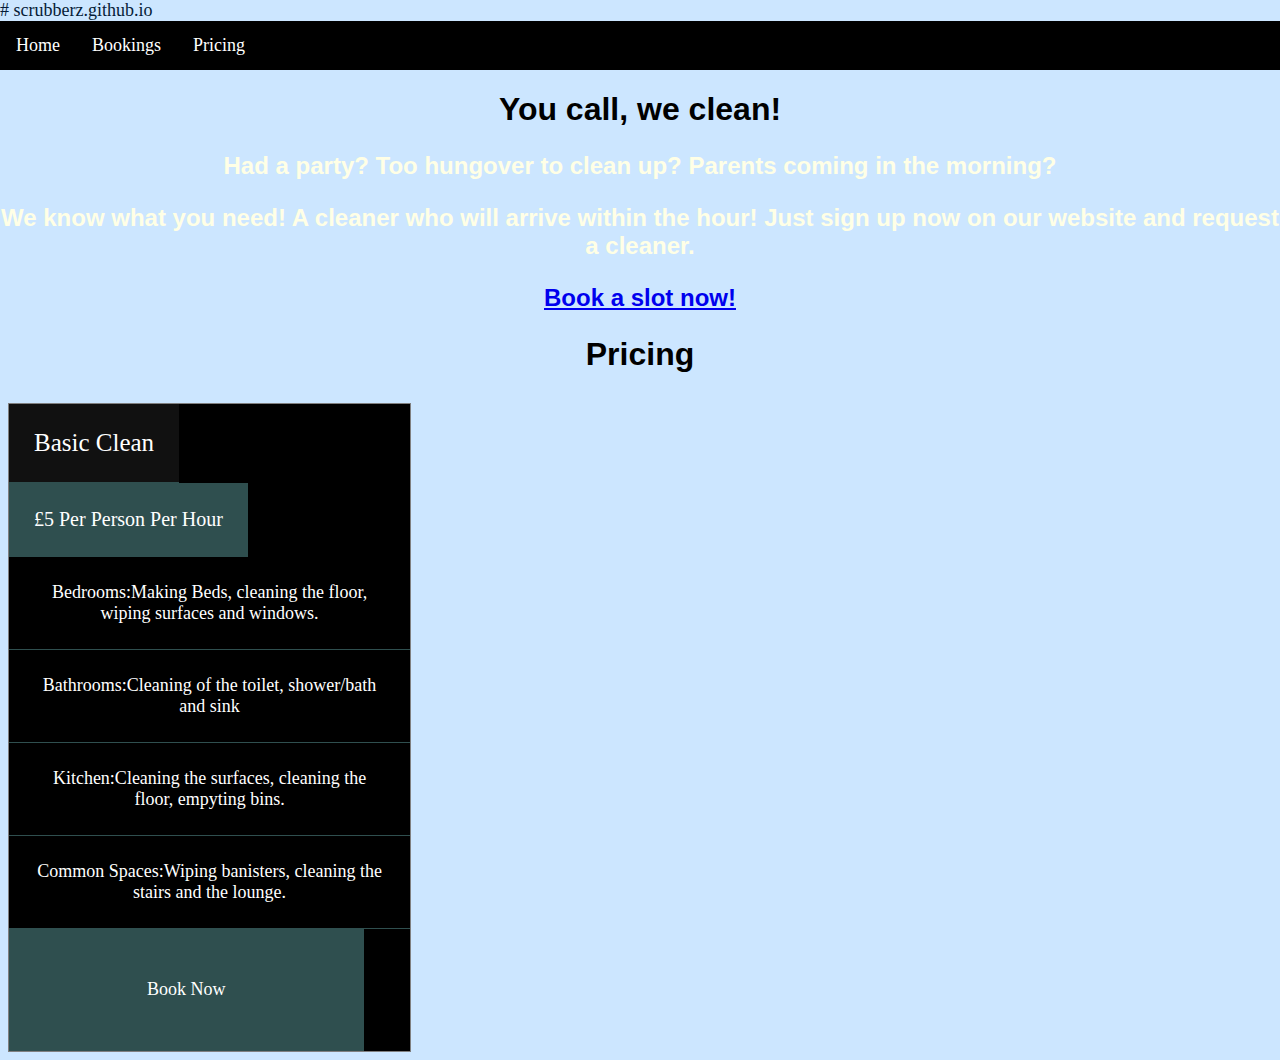
==== index.html @ b2bbb241 "Update index.html" ====
# scrubberz.github.io
<!DOCTYPE html>
<html>
  <head>
    <title>SCRUBBERZ</title>
    <link rel="stylesheet" href="scrubberz.css"/>


  <ul>
    <li><a href="index.html">Home</a></li>
    <li><a href="page1.html">Bookings</a></li>
    <li><a href="page2.html">Pricing</a></li>
  </ul>


<h1> You call, we clean! </h1>
<p> Had a party? Too hungover to clean up? Parents coming in the morning? </p>
<p> We know what you need! A cleaner who will arrive within the hour! Just sign up now on our website and request a cleaner. </p>
<p><a href="page1.html">Book a slot now!</a></p>

<h1> Pricing </h1>

<div class="columns">
  <ul class="price">
    <li class="header">Basic Clean</li>
    <li class="grey">£5 Per Person Per Hour</li>
    <li>Bedrooms:Making Beds, cleaning the floor, wiping surfaces and windows.</li>
    <li>Bathrooms:Cleaning of the toilet, shower/bath and sink</li>
    <li>Kitchen:Cleaning the surfaces, cleaning the floor, empyting bins.</li>
    <li>Common Spaces:Wiping banisters, cleaning the stairs and the lounge.</li>
    <li class="grey"><a href="page1.html" class="button">Book Now</a></li>
  </ul>
</div>

</body>
</html>
---- scrubberz.css ----
/*Home Page*/
body
{
	margin: 0;
	padding: 0;
	text-align: left;
	font: Arial, Helvetica, sans-serif;
	font-size: 18px;
	color: #061C37;
	background-color: #cce6ff;
}

ul {
  list-style-type: none;
  margin: 0;
  padding: 0;
  overflow: hidden;
  background-color: #000000
;
}

li {
  float: left;
}

li a {
  display: block;
  color: white;
  text-align: center;
  padding: 14px 16px;
  text-decoration: none;
}

/* Change the link color to #111 (black) on hover */
li a:hover {
  background-color: #111;
}

	}
{
  margin: 0 auto 0 auto;
 text-align:left;}

h1
{
  font-family: arial;
  font-size: 32px;
  color: #000000;
  text-align: center;
  font-weight: bold;
}

p
{
  font-size: 24px;
  font-family: arial;
  color: #ffffe6;
  text-align: center;
  font-weight: bold;
}


/*CSS for Responsive Pricing table*/


	{
  box-sizing: border-box;
}


/* Create three columns of equal width */
.columns {
  float: left;
  width: 31.5%;
  padding: 8px;
}

/* Style the list */
.price {
  list-style-type: none;
  border: 1px solid #808080;
  margin: 0;
  padding: 0;
  -webkit-transition: 0.3s;
  transition: 0.3s;
}

/* Add shadows on hover */
.price:hover {
  box-shadow: 0 8px 12px 0 rgba(0,0,0,0.2)
}

/* Pricing header */
.price .header {
  background-color: #111;
  color: white;
  font-size: 25px;
}

/* List items */
.price li {
  border-bottom: 1px solid #2F4F4F;
  padding: 25px;
  text-align: center;
	color:white
}

/* Grey list item */
.price .grey {
  background-color: #2F4F4F;
  font-size: 20px;
}

/* The "Book" button */
.button {
  background-color: #2F4F4F;
  border: none;
  color: white;
  padding: 25px 113px;
  text-align: center;
  font-size: 18px;
}

/* Change the width of the three columns to 100%
(to stack horizontally on small screens) */
@media only screen and (max-width: 600px) {
  .columns {
    width: 100%;
  }
}


/*BookingForm Page Margin*/
div {
  padding-top: 50px;
  padding-right: 80px;
  padding-bottom: 50px;
  padding-left: 80px;
}

/*BookingForm */

input {
  width: 100%;
  padding: 12px 20px;
  margin: 8px 0;
  box-sizing: border-box;
}

input[type=button], input[type=submit], input[type=reset] {
  background-color: #00000;
  border: none;
  color: white;
  padding: 16px 32px;
  text-decoration: none;
  margin: 4px 2px;
  cursor: pointer;
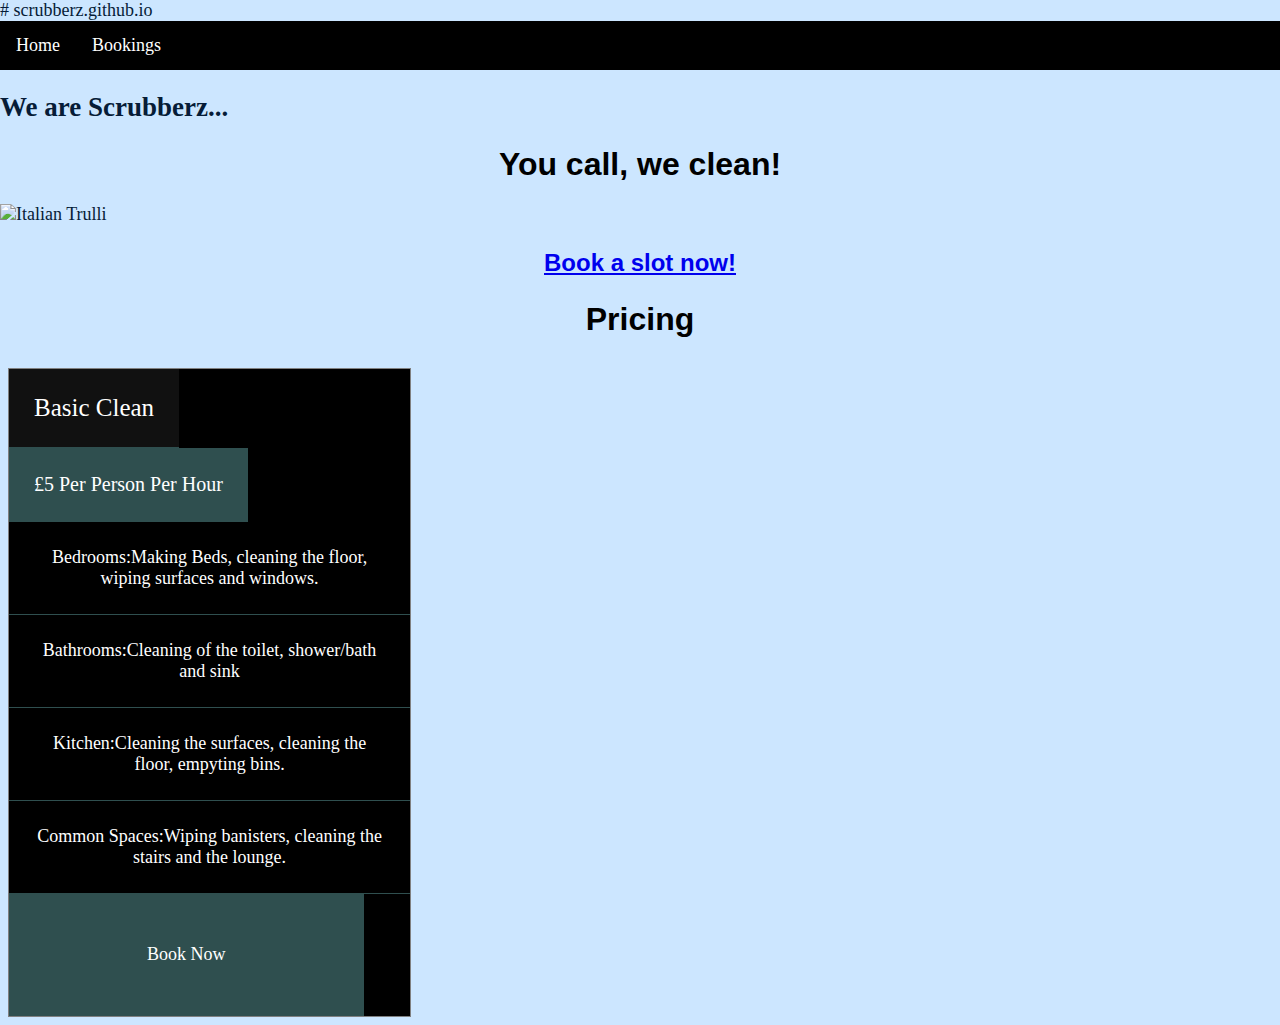
==== commit 6cee13b5: "Update index.html" ====
--- a/index.html
+++ b/index.html
@@ -6,16 +6,19 @@
     <link rel="stylesheet" href="scrubberz.css"/>
 
 
+
+
   <ul>
     <li><a href="index.html">Home</a></li>
     <li><a href="page1.html">Bookings</a></li>
-    <li><a href="page2.html">Pricing</a></li>
   </ul>
 
+<h2> We are Scrubberz...</h2>
+<h1> You call, we clean! </h1>
 
-<h1> You call, we clean! </h1>
-<p> Had a party? Too hungover to clean up? Parents coming in the morning? </p>
-<p> We know what you need! A cleaner who will arrive within the hour! Just sign up now on our website and request a cleaner. </p>
+<img src="C:\Users\nivas\OneDrive\Pictures/cleaning[5572].jpg" alt="Italian Trulli">
+
+
 <p><a href="page1.html">Book a slot now!</a></p>
 
 <h1> Pricing </h1>
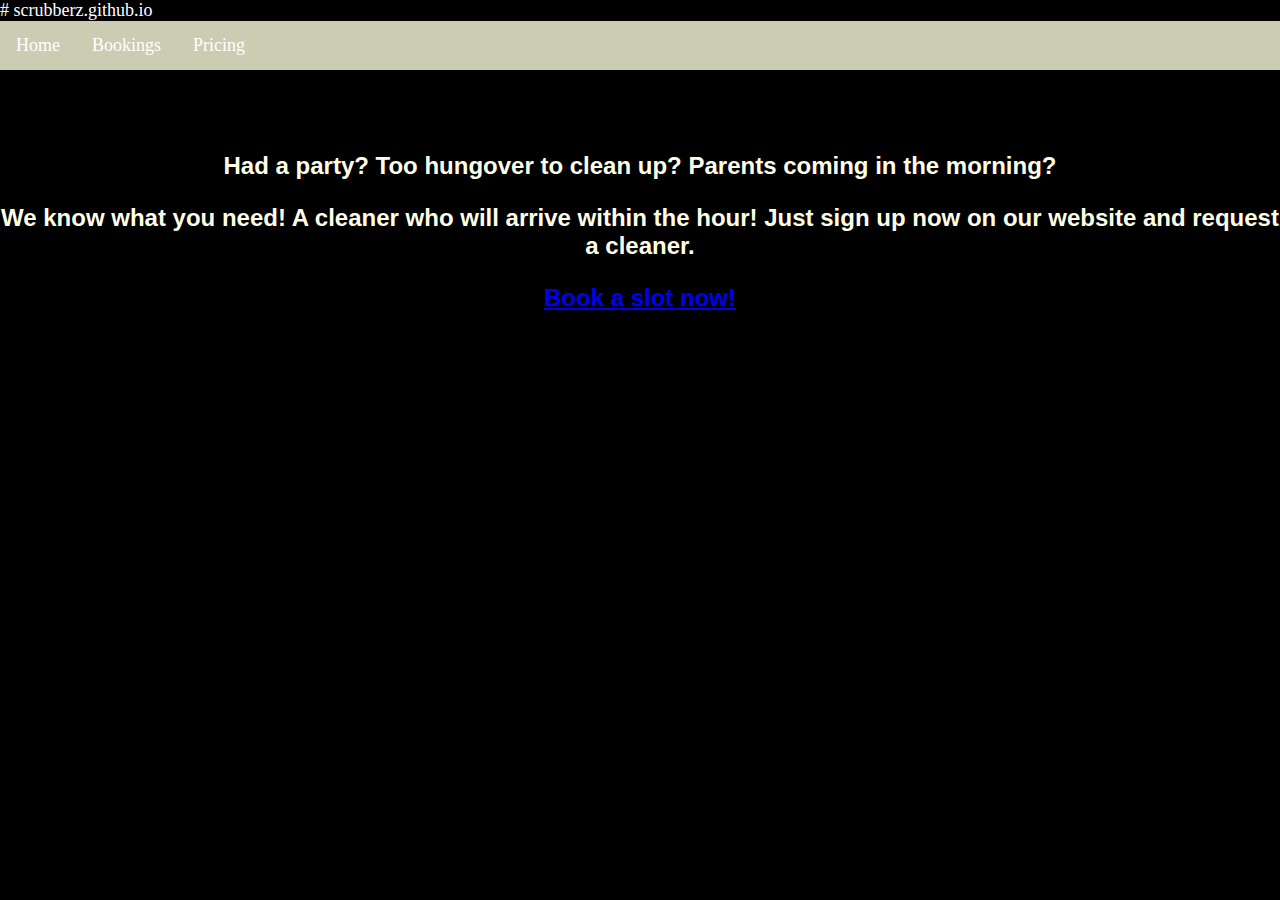
==== commit 6b88ed47: "Update index.html" ====
--- a/index.html
+++ b/index.html
@@ -6,34 +6,17 @@
     <link rel="stylesheet" href="scrubberz.css"/>
 
 
-
-
   <ul>
     <li><a href="index.html">Home</a></li>
     <li><a href="page1.html">Bookings</a></li>
+    <li><a href="page2.html">Pricing</a></li>
   </ul>
 
-<h2> We are Scrubberz...</h2>
+
 <h1> You call, we clean! </h1>
-
-<img src="C:\Users\nivas\OneDrive\Pictures/cleaning[5572].jpg" alt="Italian Trulli">
+<p> Had a party? Too hungover to clean up? Parents coming in the morning? </p>
+<p> We know what you need! A cleaner who will arrive within the hour! Just sign up now on our website and request a cleaner. </p>
+<p><a href="page1.html">Book a slot now!</a></p>
 
 
-<p><a href="page1.html">Book a slot now!</a></p>
-
-<h1> Pricing </h1>
-
-<div class="columns">
-  <ul class="price">
-    <li class="header">Basic Clean</li>
-    <li class="grey">£5 Per Person Per Hour</li>
-    <li>Bedrooms:Making Beds, cleaning the floor, wiping surfaces and windows.</li>
-    <li>Bathrooms:Cleaning of the toilet, shower/bath and sink</li>
-    <li>Kitchen:Cleaning the surfaces, cleaning the floor, empyting bins.</li>
-    <li>Common Spaces:Wiping banisters, cleaning the stairs and the lounge.</li>
-    <li class="grey"><a href="page1.html" class="button">Book Now</a></li>
-  </ul>
-</div>
-
-</body>
 </html>
--- a/scrubberz.css
+++ b/scrubberz.css
@@ -6,17 +6,30 @@
 	text-align: left;
 	font: Arial, Helvetica, sans-serif;
 	font-size: 18px;
-	color: #061C37;
-	background-color: #cce6ff;
+	color: #ffffff;
+	background-color: #000000;
 }
+
+h2 {
+	font-size: 48px;
+	font-weight: bold;
+	text-align: center;
+	}
 
 ul {
   list-style-type: none;
   margin: 0;
   padding: 0;
   overflow: hidden;
-  background-color: #000000
-;
+  background-color: #ccccb3;
+}
+
+img {
+  display: block;
+  margin-left: auto;
+  margin-right: auto;
+  width: 80%;
+	height: 65%;
 }
 
 li {
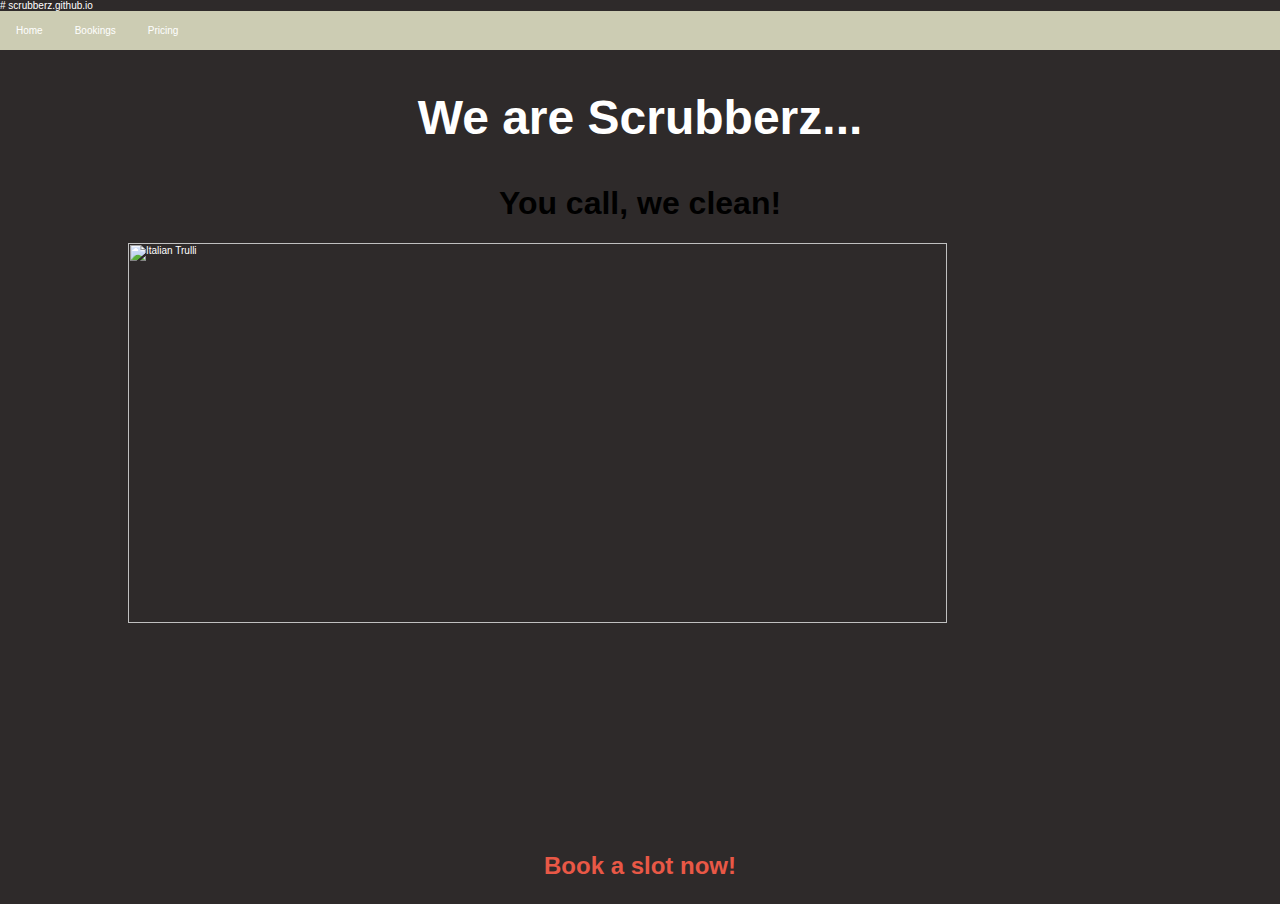
==== commit c10520be: "Merge branch 'master' of https://github.com/scrubberz/scrubberz.github.io" ====
--- a/index.html
+++ b/index.html
@@ -12,10 +12,12 @@
     <li><a href="page2.html">Pricing</a></li>
   </ul>
 
+<h2> We are Scrubberz...</h2>
+<h1> You call, we clean! </h1>
 
-<h1> You call, we clean! </h1>
-<p> Had a party? Too hungover to clean up? Parents coming in the morning? </p>
-<p> We know what you need! A cleaner who will arrive within the hour! Just sign up now on our website and request a cleaner. </p>
+<img src="C:\Users\nivas\OneDrive\Pictures/cleaning[5572].jpg" alt="Italian Trulli">
+
+
 <p><a href="page1.html">Book a slot now!</a></p>
 
 
--- a/scrubberz.css
+++ b/scrubberz.css
@@ -73,74 +73,230 @@
 }
 
 
-/*CSS for Responsive Pricing table*/
-
-
-	{
-  box-sizing: border-box;
-}
-
-
-/* Create three columns of equal width */
-.columns {
-  float: left;
-  width: 31.5%;
-  padding: 8px;
-}
-
-/* Style the list */
-.price {
-  list-style-type: none;
-  border: 1px solid #808080;
-  margin: 0;
-  padding: 0;
-  -webkit-transition: 0.3s;
-  transition: 0.3s;
-}
-
-/* Add shadows on hover */
-.price:hover {
-  box-shadow: 0 8px 12px 0 rgba(0,0,0,0.2)
-}
-
-/* Pricing header */
-.price .header {
-  background-color: #111;
-  color: white;
-  font-size: 25px;
-}
-
-/* List items */
-.price li {
-  border-bottom: 1px solid #2F4F4F;
-  padding: 25px;
-  text-align: center;
-	color:white
-}
-
-/* Grey list item */
-.price .grey {
-  background-color: #2F4F4F;
-  font-size: 20px;
-}
-
-/* The "Book" button */
-.button {
-  background-color: #2F4F4F;
-  border: none;
-  color: white;
-  padding: 25px 113px;
-  text-align: center;
-  font-size: 18px;
-}
-
-/* Change the width of the three columns to 100%
-(to stack horizontally on small screens) */
-@media only screen and (max-width: 600px) {
-  .columns {
-    width: 100%;
-  }
-}
+{
+    margin: 0;
+    padding: 0;
+    -webkit-box-sizing: border-box;
+    -moz-box-sizing: border-box;
+    box-sizing: border-box;
+}
+
+body {
+    background: #2e2a2a;
+    color: #FFF;
+    font-size: 62.5%;
+    font-family: 'Roboto', Arial, Helvetica, Sans-serif, Verdana;
+}
+
+ul {
+    list-style-type: none;
+}
+
+a {
+    color: #e95846;
+    text-decoration: none;
+}
+
+.pricing-table-title {
+    text-transform: uppercase;
+    font-weight: 700;
+    font-size: 2.6em;
+    color: #FFF;
+    margin-top: 15px;
+    text-align: left;
+    margin-bottom: 25px;
+    text-shadow: 0 1px 1px rgba(0,0,0,0.4);
+}
+
+.pricing-table-title a {
+    font-size: 0.6em;
+}
+
+.clearfix:after {
+    content: '';
+    display: block;
+    height: 0;
+    width: 0;
+    clear: both;
+}
+/** ========================
+ * Contenedor
+ ============================*/
+.pricing-wrapper {
+    width: 960px;
+    margin: 40px auto 0;
+}
+
+.pricing-table {
+    margin: 0 10px;
+    text-align: center;
+    width: 300px;
+    float: left;
+    -webkit-box-shadow: 0 0 15px rgba(0,0,0,0.4);
+    box-shadow: 0 0 15px rgba(0,0,0,0.4);
+    -webkit-transition: all 0.25s ease;
+    -o-transition: all 0.25s ease;
+    transition: all 0.25s ease;
+}
+
+.pricing-table:hover {
+    -webkit-transform: scale(1.06);
+    -ms-transform: scale(1.06);
+    -o-transform: scale(1.06);
+    transform: scale(1.06);
+}
+
+.pricing-title {
+    color: #FFF;
+    background: #e95846;
+    padding: 20px 0;
+    font-size: 2em;
+    text-transform: uppercase;
+    text-shadow: 0 1px 1px rgba(0,0,0,0.4);
+}
+
+.pricing-table.recommended .pricing-title {
+    background: #2db3cb;
+}
+
+.pricing-table.recommended .pricing-action {
+    background: #2db3cb;
+}
+
+.pricing-table .price {
+    background: #403e3d;
+    font-size: 3.4em;
+    font-weight: 700;
+    padding: 20px 0;
+    text-shadow: 0 1px 1px rgba(0,0,0,0.4);
+}
+
+.pricing-table .price sup {
+    font-size: 0.4em;
+    position: relative;
+    left: 5px;
+}
+
+.table-list {
+    background: #FFF;
+    color: #403d3a;
+}
+
+.table-list li {
+    font-size: 1.4em;
+    font-weight: 700;
+    padding: 12px 8px;
+}
+
+.table-list li:before {
+    content: "\f00c";
+    font-family: 'FontAwesome';
+    color: #3fab91;
+    display: inline-block;
+    position: relative;
+    right: 5px;
+    font-size: 16px;
+}
+
+.table-list li span {
+    font-weight: 400;
+}
+
+.table-list li span.unlimited {
+    color: #FFF;
+    background: #e95846;
+    font-size: 0.9em;
+    padding: 5px 7px;
+    display: inline-block;
+    -webkit-border-radius: 38px;
+    -moz-border-radius: 38px;
+    border-radius: 38px;
+}
+
+
+.table-list li:nth-child(2n) {
+    background: #F0F0F0;
+}
+
+.table-buy {
+    background: #FFF;
+    padding: 15px;
+    text-align: left;
+    overflow: hidden;
+}
+
+.table-buy p {
+    float: left;
+    color: #37353a;
+    font-weight: 700;
+    font-size: 2.4em;
+}
+
+.table-buy p sup {
+    font-size: 0.5em;
+    position: relative;
+    left: 5px;
+}
+
+.table-buy .pricing-action {
+    float: right;
+    color: #FFF;
+    background: #e95846;
+    padding: 10px 16px;
+    -webkit-border-radius: 2px;
+    -moz-border-radius: 2px;
+    border-radius: 2px;
+    font-weight: 700;
+    font-size: 1.4em;
+    text-shadow: 0 1px 1px rgba(0,0,0,0.4);
+    -webkit-transition: all 0.25s ease;
+    -o-transition: all 0.25s ease;
+    transition: all 0.25s ease;
+}
+
+.table-buy .pricing-action:hover {
+    background: #cf4f3e;
+}
+
+.recommended .table-buy .pricing-action:hover {
+    background: #228799;
+}
+
+/*Responsive table*/
+ @media only screen and (min-width: 768px) and (max-width: 959px) {
+    .pricing-wrapper {
+        width: 768px;
+    }
+
+    .pricing-table {
+        width: 236px;
+    }
+
+    .table-list li {
+        font-size: 1.3em;
+    }
+
+ }
+
+ @media only screen and (max-width: 767px) {
+    .pricing-wrapper {
+        width: 420px;
+    }
+
+    .pricing-table {
+        display: block;
+        float: none;
+        margin: 0 0 20px 0;
+        width: 100%;
+    }
+ }
+
+@media only screen and (max-width: 479px) {
+    .pricing-wrapper {
+        width: 300px;
+    }
+}
+
 
 
 /*BookingForm Page Margin*/
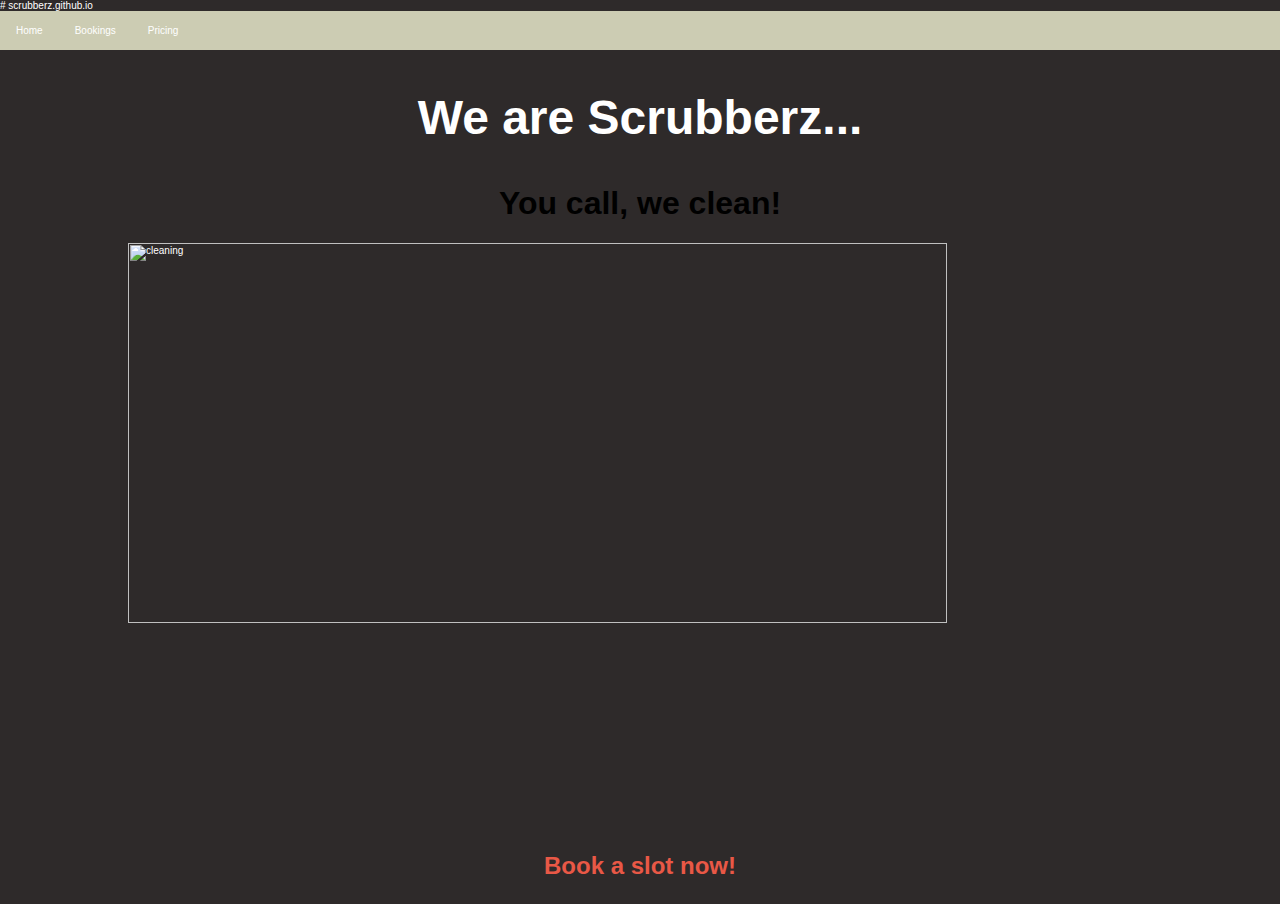
==== commit 80f29449: "Update index.html" ====
--- a/index.html
+++ b/index.html
@@ -15,7 +15,7 @@
 <h2> We are Scrubberz...</h2>
 <h1> You call, we clean! </h1>
 
-<img src="C:\Users\nivas\OneDrive\Pictures/cleaning[5572].jpg" alt="Italian Trulli">
+<img src="C:\Users\nivas\OneDrive\Pictures/cleaning[5572].jpg" alt="cleaning">
 
 
 <p><a href="page1.html">Book a slot now!</a></p>
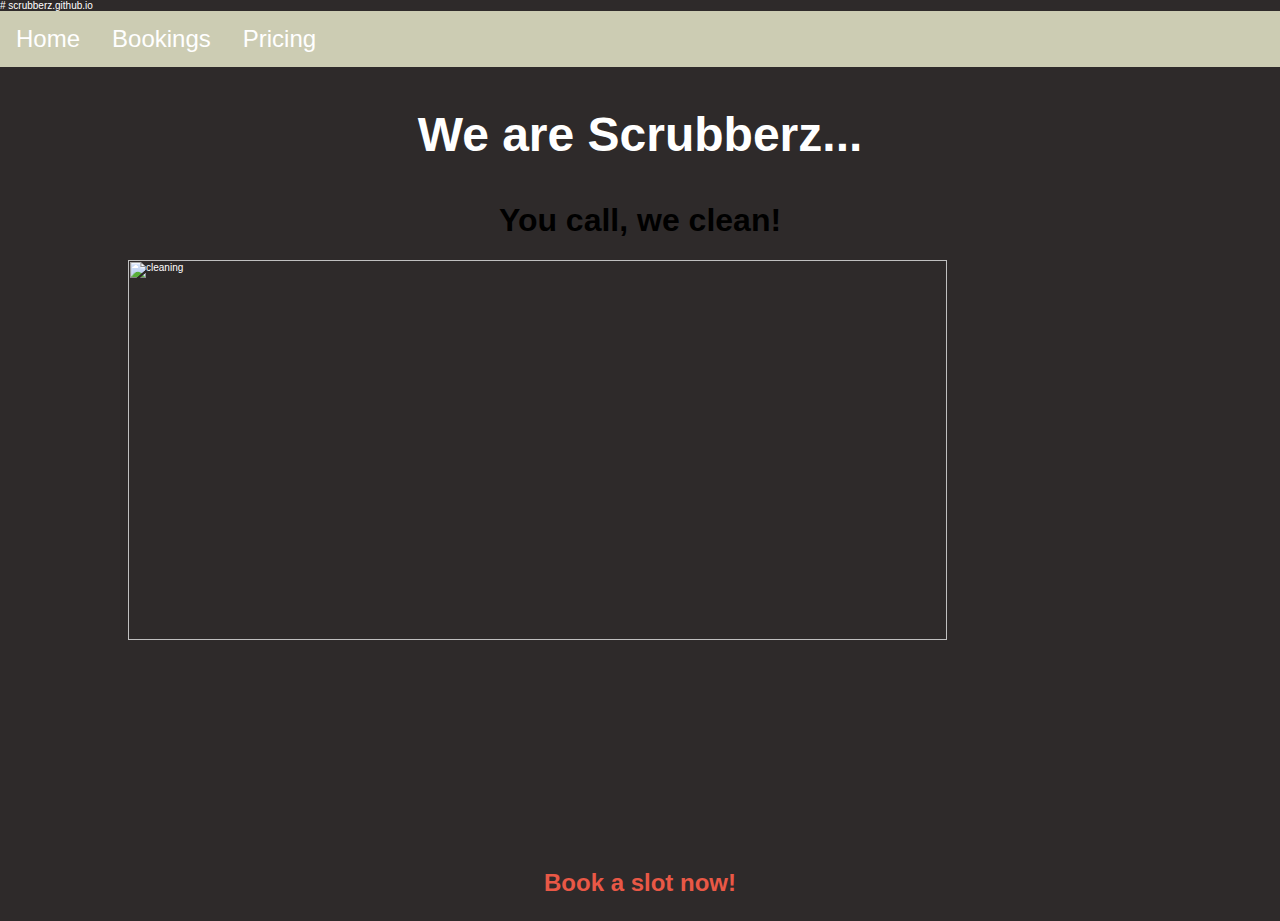
==== commit 80371efc: "Update index.html" ====
--- a/index.html
+++ b/index.html
@@ -2,6 +2,9 @@
 <!DOCTYPE html>
 <html>
   <head>
+    <meta http-equiv="Content-Type" content="text/html; charset=UTF8">
+
+
     <title>SCRUBBERZ</title>
     <link rel="stylesheet" href="scrubberz.css"/>
 
--- a/scrubberz.css
+++ b/scrubberz.css
@@ -10,6 +10,10 @@
 	background-color: #000000;
 }
 
+h1 {
+	color: #ffffff;
+}
+
 h2 {
 	font-size: 48px;
 	font-weight: bold;
@@ -22,6 +26,7 @@
   padding: 0;
   overflow: hidden;
   background-color: #ccccb3;
+	font-size: 24px;
 }
 
 img {
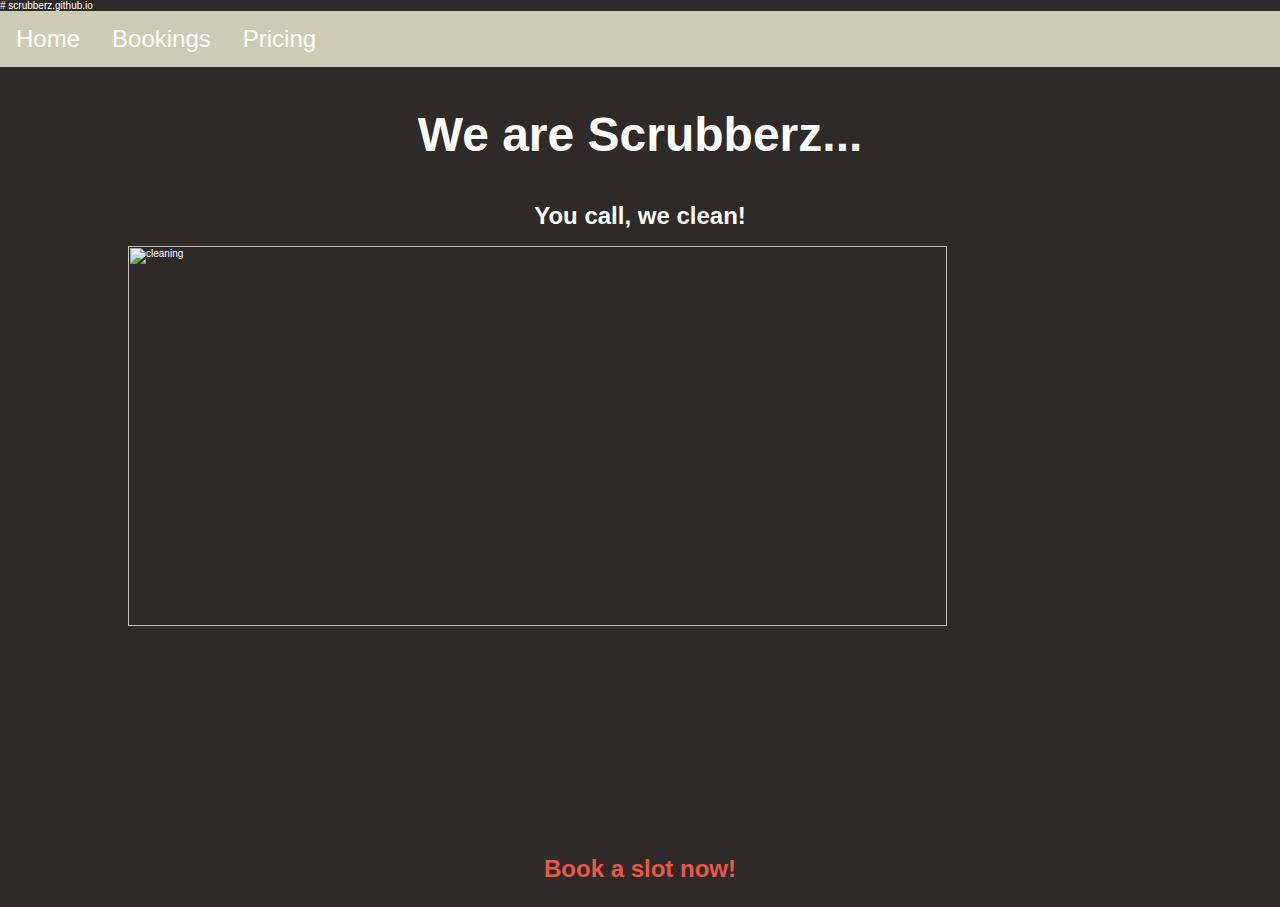
==== commit 99a3ac4e: "Update index.html" ====
--- a/index.html
+++ b/index.html
@@ -2,7 +2,7 @@
 <!DOCTYPE html>
 <html>
   <head>
-    <meta http-equiv="Content-Type" content="text/html; charset=UTF8">
+    <meta name="viewport" cpntent="width=device-width, initial-scale=1.0">
 
 
     <title>SCRUBBERZ</title>
--- a/scrubberz.css
+++ b/scrubberz.css
@@ -12,12 +12,15 @@
 
 h1 {
 	color: #ffffff;
+	text-align: center;
+	font-size: 24px
 }
 
 h2 {
 	font-size: 48px;
 	font-weight: bold;
 	text-align: center;
+	color: #ffffff;
 	}
 
 ul {
@@ -58,15 +61,6 @@
 {
   margin: 0 auto 0 auto;
  text-align:left;}
-
-h1
-{
-  font-family: arial;
-  font-size: 32px;
-  color: #000000;
-  text-align: center;
-  font-weight: bold;
-}
 
 p
 {
